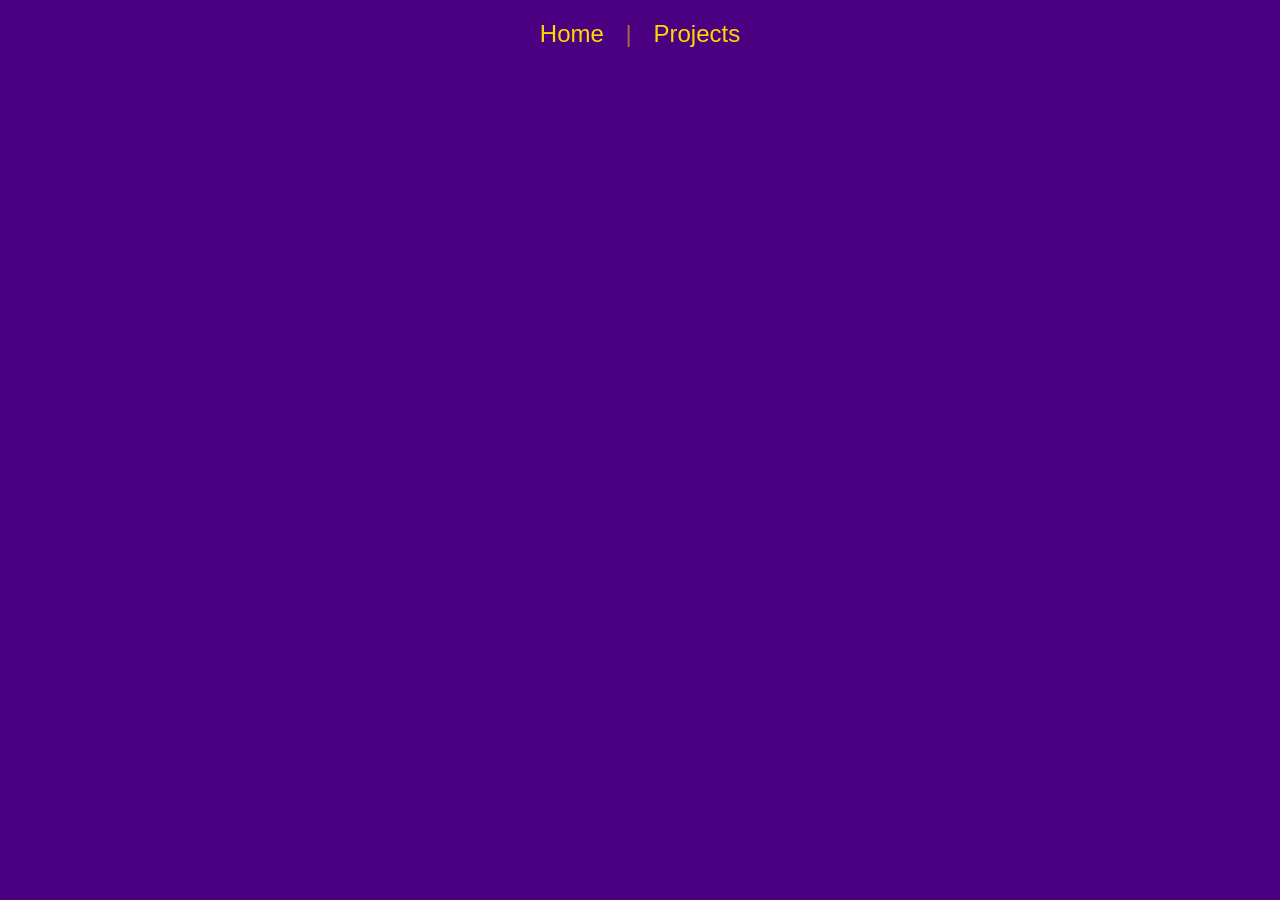
==== porjects.html @ 97615c25 "Rename projects.html to porjects.html" ====
<!doctype html>
<html>
<head>
  <meta charset="utf-8">
  <title>project page</title>
  <link href="style.css" rel="stylesheet" type="text/css">
</head>

<body>
  <center>
    <nav class="navbar">
  <a href="index.html" class="nav-link">Home</a>
  <span class="nav-divider">|</span>
  <a href="projects.html" class="nav-link">Projects</a>
</nav>

    <iframe width="392" height="620" style="border: 0px;" src="https://studio.code.org/projects/applab/bvE1vq6z-2II9-2FFj-INvi-NE90b6EzF60T/embed?nosource"></iframe>
    
    <iframe width="392" height="620" style="border: 0px;" src="https://studio.code.org/projects/applab/EvBlT9IF-1Fj6-2EE6-I2qz-vj1E6Iz9Nv9e/embed?nosource"></iframe>
    
    <iframe width="392" height="620" style="border: 0px;" src="https://studio.code.org/projects/applab/2jNTN1Iv-jqIj-200j-zqI8-N22N9j8jNvvE/embed?nosource"></iframe>
  </center>
</body>
</html>
---- style.css ----
@charset "utf-8";
/* CSS Document */

body {
  text-align: center;
  background-color: indigo;
}

h1 {
  font-size: 200%;
  color: gold;
  text-align: center;
  text-decoration: wavy 5px gold;
}

img {
  width: 500px;
  height: auto;
  border-image-width: fill;
  border: 15px dotted gold;
  border-radius: 58%;
}

/* Navigation Bar Styling */
.navbar {
  margin-top: 20px;
  margin-bottom: 20px;
  font-family: Arial, sans-serif;
  font-size: 1.5rem;
}

.nav-link {
  color: gold;
  text-decoration: none;
  padding: 5px 15px;
  transition: all 0.3s ease;
}

.nav-link:hover {
  text-decoration: underline;
  text-decoration-style: wavy;
}

.nav-link.active {
  font-weight: bold;
  border-bottom: 2px solid gold;
}

.nav-divider {
  color: gold;
  opacity: 0.5;
}
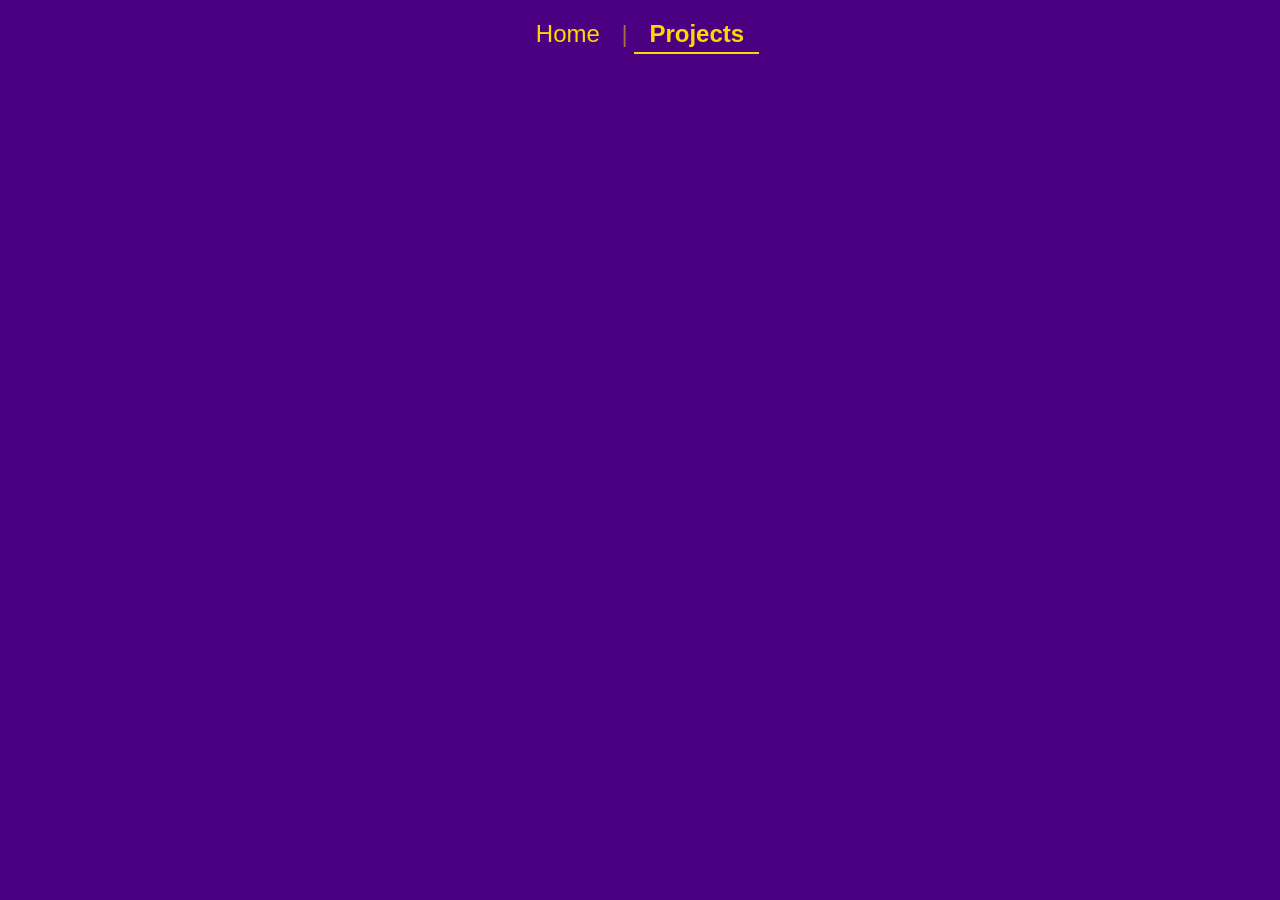
==== commit 4662647f: "Update porjects.html" ====
--- a/porjects.html
+++ b/porjects.html
@@ -9,16 +9,16 @@
 <body>
   <center>
     <nav class="navbar">
-  <a href="index.html" class="nav-link">Home</a>
-  <span class="nav-divider">|</span>
-  <a href="projects.html" class="nav-link">Projects</a>
-</nav>
+      <a href="index.html" class="nav-link">Home</a>
+      <span class="nav-divider">|</span>
+      <a href="porjects.html" class="nav-link active">Projects</a>
+    </nav>
 
-    <iframe width="392" height="620" style="border: 0px;" src="https://studio.code.org/projects/applab/bvE1vq6z-2II9-2FFj-INvi-NE90b6EzF60T/embed?nosource"></iframe>
+    <iframe width="392" height="620" style="border:0px;" src="https://studio.code.org/projects/applab/bvE1vq6z-2II9-2FFj-INvi-NE90b6EzF60T/embed?nosource"></iframe>
     
-    <iframe width="392" height="620" style="border: 0px;" src="https://studio.code.org/projects/applab/EvBlT9IF-1Fj6-2EE6-I2qz-vj1E6Iz9Nv9e/embed?nosource"></iframe>
+    <iframe width="392" height="620" style="border:0px;" src="https://studio.code.org/projects/applab/EvBlT9IF-1Fj6-2EE6-I2qz-vj1E6Iz9Nv9e/embed?nosource"></iframe>
     
-    <iframe width="392" height="620" style="border: 0px;" src="https://studio.code.org/projects/applab/2jNTN1Iv-jqIj-200j-zqI8-N22N9j8jNvvE/embed?nosource"></iframe>
+    <iframe width="392" height="620" style="border:0px;" src="https://studio.code.org/projects/applab/2jNTN1Iv-jqIj-200j-zqI8-N22N9j8jNvvE/embed?nosource"></iframe>
   </center>
 </body>
 </html>
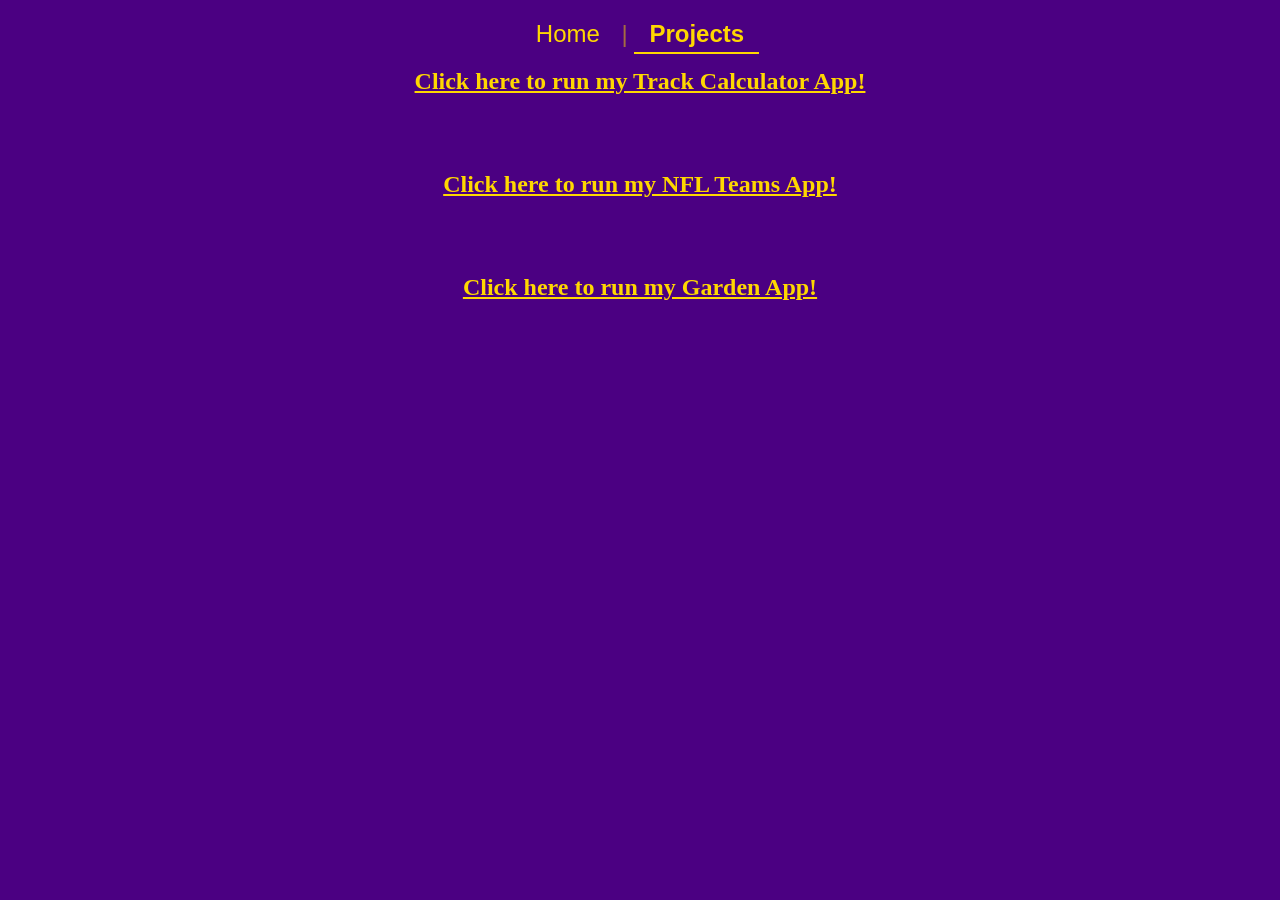
==== commit c3727915: "Update porjects.html" ====
--- a/porjects.html
+++ b/porjects.html
@@ -13,12 +13,13 @@
       <span class="nav-divider">|</span>
       <a href="porjects.html" class="nav-link active">Projects</a>
     </nav>
-
-    <iframe width="392" height="620" style="border:0px;" src="https://studio.code.org/projects/applab/bvE1vq6z-2II9-2FFj-INvi-NE90b6EzF60T/embed?nosource"></iframe>
+ <h2><a href="https://studio.code.org/projects/applab/bvE1vq6z-2II9-2FFj-INvi-NE90b6EzF60T" target="_blank" style="color: gold;">Click here to run my Track Calculator App!</a></h2>
+    <br><br>
     
-    <iframe width="392" height="620" style="border:0px;" src="https://studio.code.org/projects/applab/EvBlT9IF-1Fj6-2EE6-I2qz-vj1E6Iz9Nv9e/embed?nosource"></iframe>
+    <h2><a href="https://studio.code.org/projects/applab/EvBlT9IF-1Fj6-2EE6-I2qz-vj1E6Iz9Nv9e" target="_blank" style="color: gold;">Click here to run my NFL Teams App!</a></h2>
+    <br><br>
     
-    <iframe width="392" height="620" style="border:0px;" src="https://studio.code.org/projects/applab/2jNTN1Iv-jqIj-200j-zqI8-N22N9j8jNvvE/embed?nosource"></iframe>
+    <h2><a href="https://studio.code.org/projects/applab/2jNTN1Iv-jqIj-200j-zqI8-N22N9j8jNvvE" target="_blank" style="color: gold;">Click here to run my Garden App!</a></h2>
   </center>
 </body>
 </html>
